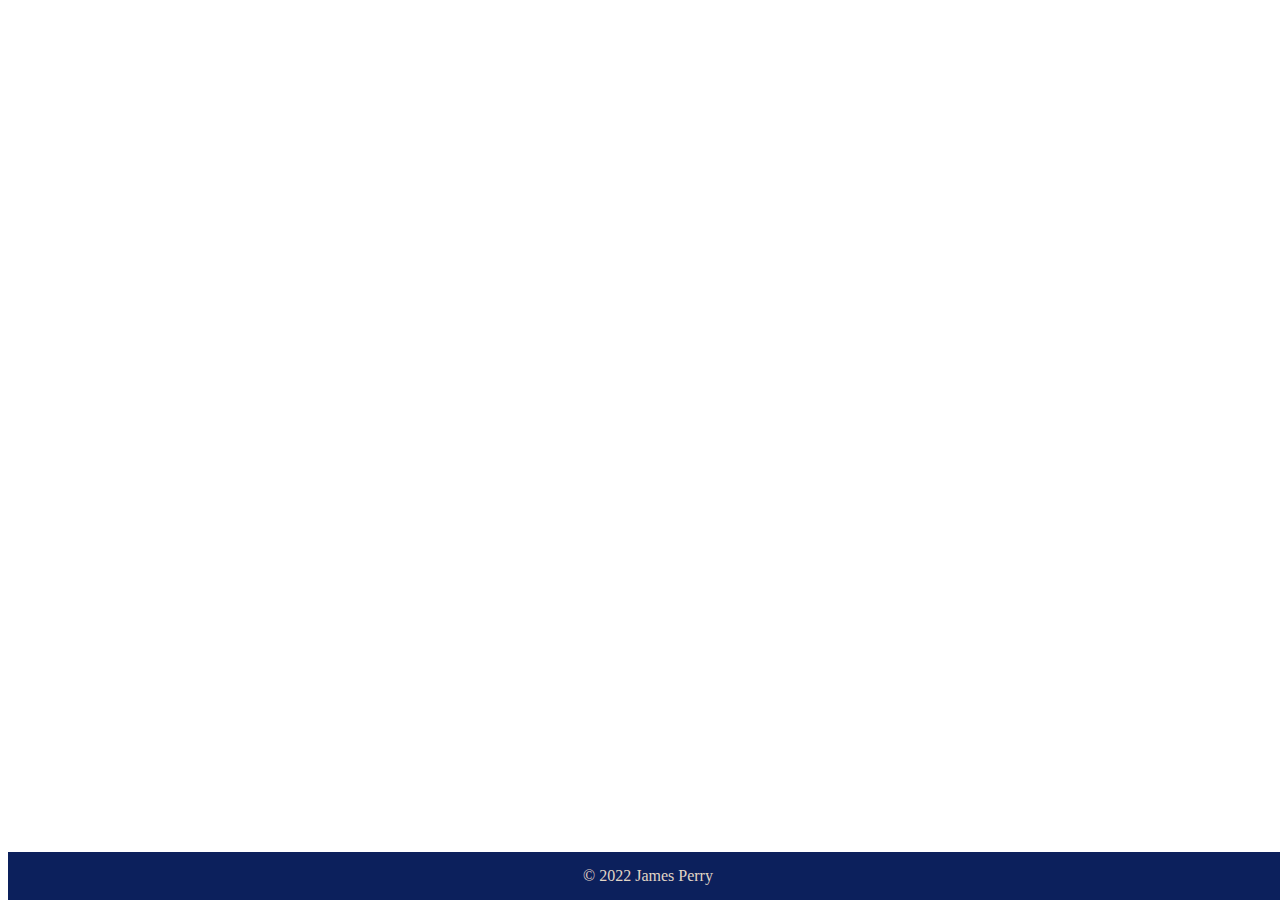
==== contact.html @ e045f465 "Added boilerplate, basic structure, and basic styling to the contact me html site" ====
<!DOCTYPE html>
<html lang="en">
<head>
    <meta charset="UTF-8">
    <meta http-equiv="X-UA-Compatible" content="IE=edge">
    <meta name="viewport" content="width=device-width, initial-scale=1.0">
    <title>Contact James Perry</title>
    <link rel="stylesheet" href="./assets/css/reset.css"/>
    <link rel="stylesheet" href="./assets/css/contact-style.css"/>
</head>
<body>
    <header>

    </header>
    <form>

    </form>
    <footer>
        <p>
            &copy 2022 James Perry
        </p>
    </footer>
</body>
</html>
---- assets/css/contact-style.css ----
:root {
    --dev-border-style: solid black;
    --header-text-color: rgb(226, 214, 198);
    --main-background-color: rgb(12, 32, 92);
}

header, footer {
    display: flex;
    background-color: var(--main-background-color);
    color: var(--header-text-color);
}

footer {
    margin: 0px;
    margin-top: 50px;
    height: 3rem;

    position: absolute;
    bottom: 0;

    justify-content: center;
    align-items: center;
    flex: 1;
    width: 100%;
}
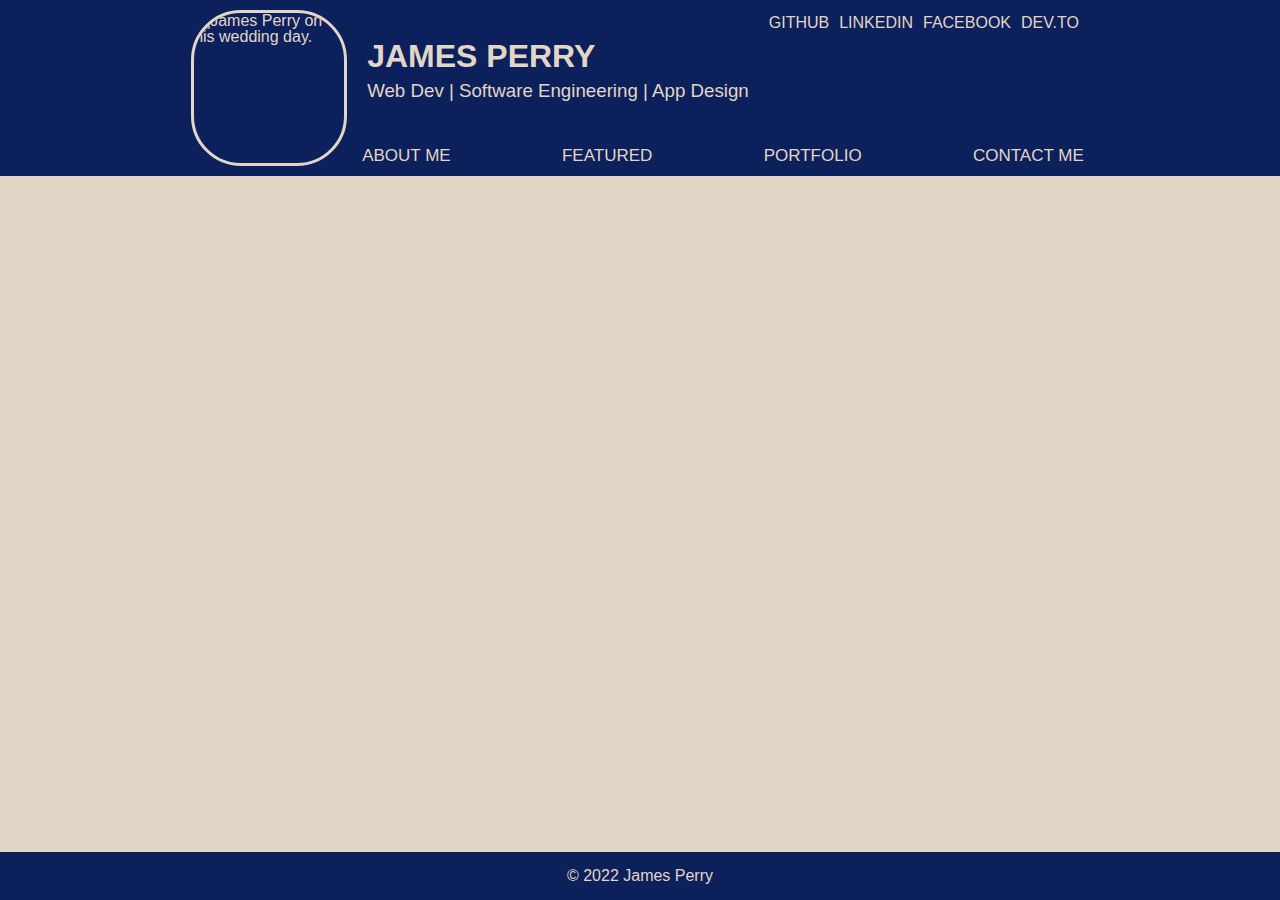
==== commit 278be82c: "Moved header styling to header.css to maintain consistency across all pages. Updated header html on " ====
--- a/contact.html
+++ b/contact.html
@@ -6,11 +6,34 @@
     <meta name="viewport" content="width=device-width, initial-scale=1.0">
     <title>Contact James Perry</title>
     <link rel="stylesheet" href="./assets/css/reset.css"/>
+    <link rel="stylesheet" href="./assets/css/header.css"/>
     <link rel="stylesheet" href="./assets/css/contact-style.css"/>
 </head>
 <body>
     <header>
-
+        <section id="profile-photo">
+                <img src="./assets/images/profile-picture.jpg" alt="James Perry on his wedding day."/>
+        </section>
+        <section id="right-header-container">
+            <section id="about-me-header">
+                <div id="header-text">
+                    <h1>James Perry</h1>
+                    <h3>Web Dev | Software Engineering | App Design</h3>
+                </div>
+                <div id ="social-media">
+                    <a href="https://github.com/pbp66">github</a>
+                    <a href="https://www.linkedin.com/in/james-perry-b7b135224/">linkedIn</a>
+                    <a href="https://www.facebook.com/james.perry.96343">facebook</a>
+                    <a href="https://dev.to/pbp66">dev.to</a>
+                </div>
+            </section>
+            <nav>
+                <a href="./about.html">about me</a>
+                <a href="./featured.html">featured</a>
+                <a href="./portfolio.html">portfolio</a>
+                <a href="./contact.html">contact me</a>
+            </nav>
+        </section>
     </header>
     <form>
 
--- a/assets/css/header.css
+++ b/assets/css/header.css
@@ -0,0 +1,159 @@
+:root {
+    --dev-border-style: solid black;
+    --header-text-color: rgb(226, 214, 198);
+    --main-background-color: rgb(12, 32, 92);
+}
+
+/*= Header Styles
+* Header is comprised of several sub flex boxes to distribute the elements
+* The top layer is split into two boxes: profile picture and the content on the right.
+* The right flex box contains two more flex boxes: Nav Bar and About Me information
+* The About Me information contains the last two flex boxes: about me content and external links pertaining to my career and interests.
+*/
+
+header, footer {
+    display: flex;
+
+    font-family: 'Gill Sans', 'Gill Sans MT', Calibri, 'Trebuchet MS', sans-serif;
+
+    background-color: var(--main-background-color);
+    color: var(--header-text-color);
+}
+
+header {
+    justify-content: center;
+}
+
+header a {
+    color: var(--header-text-color);
+    text-decoration: none;
+}
+
+h1 {
+    text-transform: uppercase;
+}
+
+/*= Profile Photo Styles
+* #profile-photo styles apply to the container for the image
+* #profile-phot img styles apply to the image itself
+* The before pseudo elements creates a flex box that grow to keep the header content centered in the page regardless of browser window size. Works in conjunction with #right-header-container::after.
+*/
+
+#profile-photo::before {
+    flex-grow:1;
+}
+
+#profile-photo {
+    margin: 10px 10px 10px 0px;
+    overflow: hidden;
+    border-radius: 50px;
+    border: solid 3px;
+    width: 150px;
+    height: 150px;
+    flex: none;
+    justify-content: flex-end;
+}
+
+#profile-photo img {
+    width: 180px;
+    height: 180px;
+    object-position: -10px -15px;
+}
+
+/*= Right Header Container
+* Contains two flex boxes to style the nav bar and the about me content.
+* The after pseudo elements creates a flex box that grow to keep the header content centered in the page regardless of browser window size. Works in conjunction with #profile-photo::before.
+*/
+
+/* #right-header-container::before {
+flex-grow: 1;
+} */
+
+#right-header-container {
+    display: flex;
+    flex-flow: column wrap;
+    align-content: stretch;
+}
+
+#right-header-container::after {
+    flex-grow: 1;
+}
+
+/*= About Me Header
+* This container separates the social media links and the brief about me section
+*/
+
+#about-me-header {
+    display: flex;
+    flex-flow: wrap;
+    flex: 1;
+}
+
+#header-text {
+/* margin-top: 35px; */
+    display: flex;
+    flex-direction: column;
+    margin-top: 40px;
+    padding: 0px 10px 5px 10px;
+    justify-content: flex-end;
+    flex: 1;
+}
+
+#header-text h3 {
+    margin-top: 10px;
+}
+
+#social-media {
+    display: flex;
+    padding: 5px;
+    flex-wrap: wrap;
+    text-transform: uppercase;
+    width: fit-content;
+}
+
+/*= Nav Bar
+* The nav bar contains links to other html sites: about me, featured, portfolio, and a form to contact me.
+*/
+
+nav {
+    text-transform:uppercase;
+    font-size: 17px;
+    margin-bottom: 2px;
+
+    display: flex;
+    justify-content: space-between;
+    align-items: flex-end;
+
+    height: fit-content;
+    width: 100%;
+    align-self: flex-end;
+    flex: 1;
+}
+
+nav a:hover {
+    color: #e4b2a1;
+}
+
+nav a, #social-media a {
+    padding: 10px 5px 10px 5px;
+    display: inline-block;
+    height: fit-content;
+}
+
+/*= Footer Content Styles
+*
+*/
+
+footer {
+    margin: 0px;
+    margin-top: 50px;
+    height: 3rem;
+
+    position: absolute;
+    bottom: 0;
+
+    justify-content: center;
+    align-items: center;
+    flex: 1;
+    width: 100%;
+}--- a/assets/css/contact-style.css
+++ b/assets/css/contact-style.css
@@ -4,22 +4,9 @@
     --main-background-color: rgb(12, 32, 92);
 }
 
-header, footer {
+body {
+    font-family: 'Gill Sans', 'Gill Sans MT', Calibri, 'Trebuchet MS', sans-serif;
+    background-color: var(--header-text-color);
     display: flex;
-    background-color: var(--main-background-color);
-    color: var(--header-text-color);
-}
-
-footer {
-    margin: 0px;
-    margin-top: 50px;
-    height: 3rem;
-
-    position: absolute;
-    bottom: 0;
-
-    justify-content: center;
-    align-items: center;
-    flex: 1;
-    width: 100%;
+    flex-flow: column wrap;
 }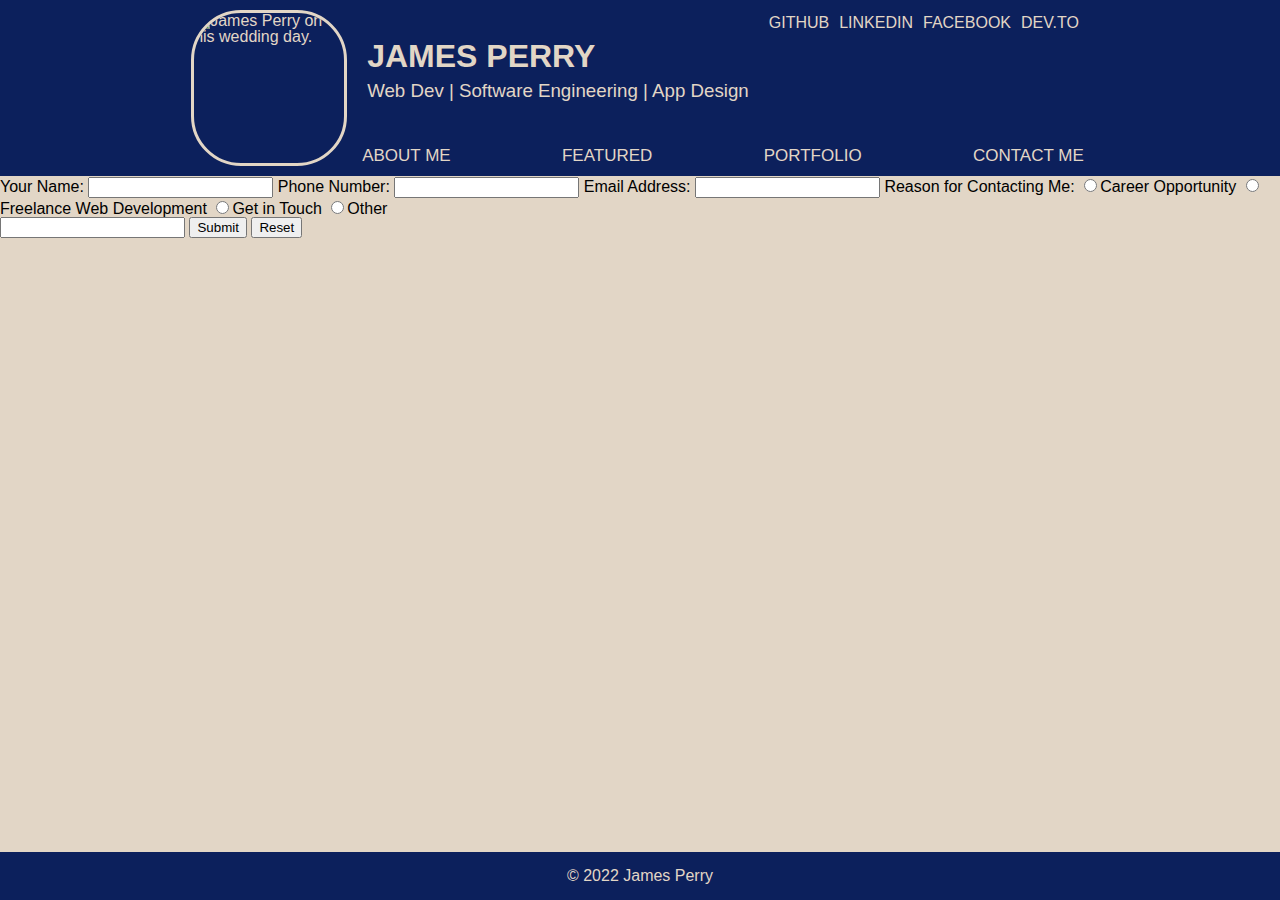
==== commit 93dee3f7: "Added contact form with content to content.html" ====
--- a/contact.html
+++ b/contact.html
@@ -12,7 +12,9 @@
 <body>
     <header>
         <section id="profile-photo">
+            <a href="./index.html">
                 <img src="./assets/images/profile-picture.jpg" alt="James Perry on his wedding day."/>
+            </a>
         </section>
         <section id="right-header-container">
             <section id="about-me-header">
@@ -35,9 +37,41 @@
             </nav>
         </section>
     </header>
-    <form>
+    <main>
+        <form>
+            <label for="fullname">Your Name:
+                <input type="text" id="fullname" name="fullname" width="" required>
+            </label>
+            <label for="phone-number">Phone Number:
+                <input type="tel" id="phone-number" name="phone-number">
+            </label>
+            <label for="email-address">Email Address:
+                <input type="email" id="email-address" name="email-address" required>
+            </label>
+            <label for="reason">Reason for Contacting Me:
+                <form id="reason">
+                    <label for="reason">
+                        <input type="radio" name="reason" id="career-opportunity" required>Career Opportunity
+                    </label>
+                    <label for="reason">
+                        <input type="radio" name="reason" id="freelance-web-development">Freelance Web Development
+                    </label>
+                    <label for="reason">
+                        <input type="radio" name="reason" id="get-in-touch">Get in Touch
+                    </label>
+                    <label for="reason">
+                        <input type="radio" name="reason" id="other">Other
+                    </label>
+                </form>
+            </label>
+            <label for="comment-box">
+                <input type="text" id="comment-box" name="comment-box">
+            </label>
+            <input type="submit" value="Submit">
+            <input type="reset" value="Reset">
+        </form>
+    </main>
 
-    </form>
     <footer>
         <p>
             &copy 2022 James Perry
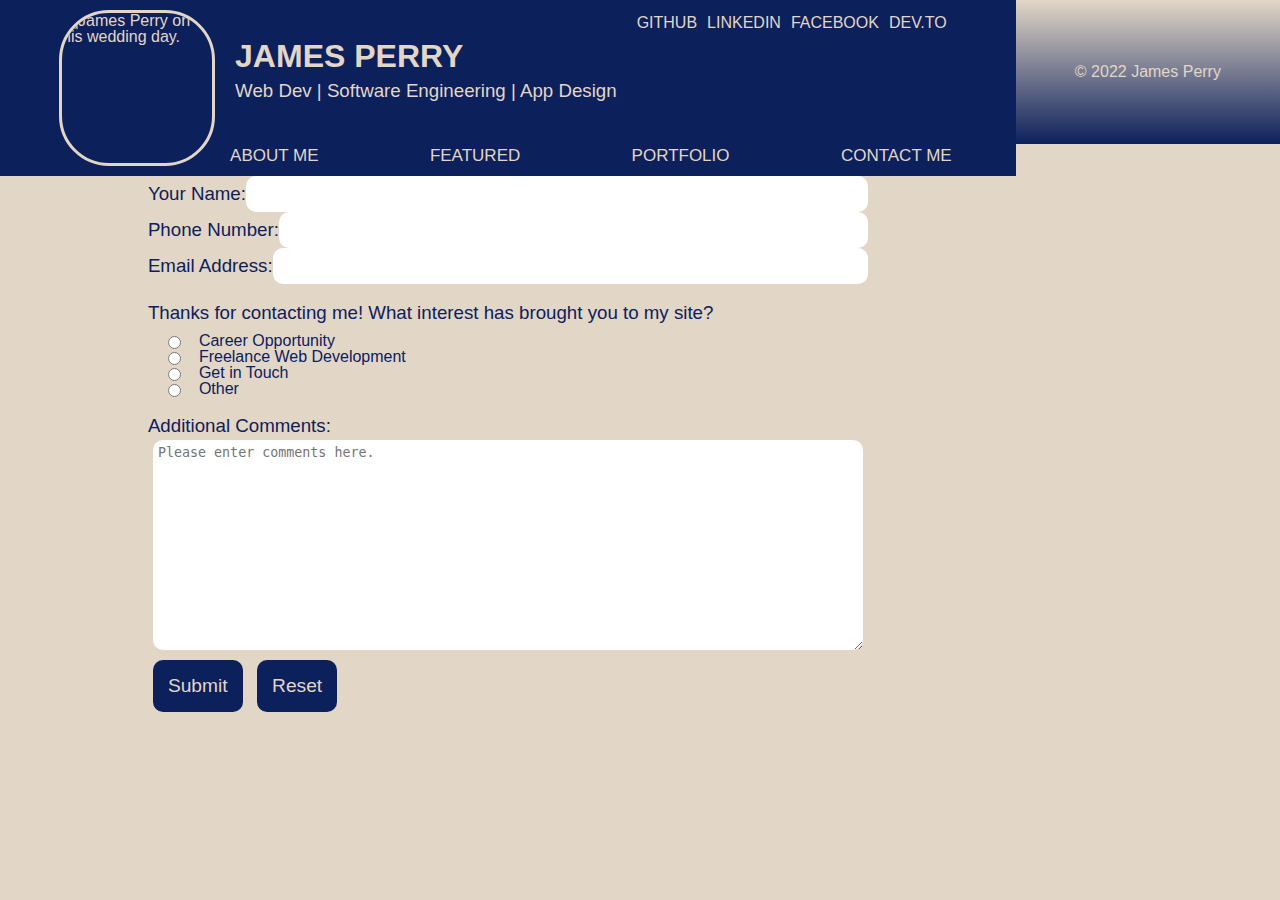
==== commit a24369c4: "contact.html was accidentally deleted. File restored" ====
--- a/contact.html
+++ b/contact.html
@@ -6,7 +6,7 @@
     <meta name="viewport" content="width=device-width, initial-scale=1.0">
     <title>Contact James Perry</title>
     <link rel="stylesheet" href="./assets/css/reset.css"/>
-    <link rel="stylesheet" href="./assets/css/header.css"/>
+    <link rel="stylesheet" href="./assets/css/header-footer.css"/>
     <link rel="stylesheet" href="./assets/css/contact-style.css"/>
 </head>
 <body>
@@ -39,43 +39,55 @@
     </header>
     <main>
         <form>
-            <label for="fullname">Your Name:
-                <input type="text" id="fullname" name="fullname" width="" required>
-            </label>
-            <label for="phone-number">Phone Number:
-                <input type="tel" id="phone-number" name="phone-number">
-            </label>
-            <label for="email-address">Email Address:
-                <input type="email" id="email-address" name="email-address" required>
-            </label>
-            <label for="reason">Reason for Contacting Me:
-                <form id="reason">
-                    <label for="reason">
-                        <input type="radio" name="reason" id="career-opportunity" required>Career Opportunity
-                    </label>
-                    <label for="reason">
-                        <input type="radio" name="reason" id="freelance-web-development">Freelance Web Development
-                    </label>
-                    <label for="reason">
-                        <input type="radio" name="reason" id="get-in-touch">Get in Touch
-                    </label>
-                    <label for="reason">
-                        <input type="radio" name="reason" id="other">Other
-                    </label>
-                </form>
+            <section id="contact-info">
+                <label for="fullname">
+                    <h3>Your Name:</h3>
+                    <input type="text" id="fullname" name="fullname" required>
+                </label>
+                <label for="phone-number">
+                    <h3>Phone Number:</h3>
+                    <input type="tel" id="phone-number" name="phone-number">
+                </label>
+                <label for="email-address">
+                    <h3>Email Address:</h3>
+                    <input type="email" id="email-address" name="email-address" required>
+                </label>
+            </section>
+            <label for="reason" id="reason">
+                <h3>Thanks for contacting me! What interest has brought you to my site?</h3>
+                <label for="reason">
+                    <input type="radio" name="reason" id="career-opportunity" required>
+                    <p>Career Opportunity</p>
+                </label>
+                <label for="reason">
+                    <input type="radio" name="reason" id="freelance-web-development">
+                    <p>Freelance Web Development</p>
+                </label>
+                <label for="reason">
+                    <input type="radio" name="reason" id="get-in-touch">
+                    <p>Get in Touch</p>
+                </label>
+                <label for="reason">
+                    <input type="radio" name="reason" id="other">
+                    <p>Other</p>
+                </label>
             </label>
             <label for="comment-box">
-                <input type="text" id="comment-box" name="comment-box">
+                <h3>Additional Comments:</h3>
+                <textarea id="comment-box" name="comment-box" placeholder="Please enter comments here."></textarea>
             </label>
-            <input type="submit" value="Submit">
-            <input type="reset" value="Reset">
+            <section id="buttons">
+                <input type="submit" value="Submit">
+                <input type="reset" value="Reset">
+            </section>
         </form>
     </main>
-
-    <footer>
-        <p>
-            &copy 2022 James Perry
-        </p>
-    </footer>
+    <div id="footer-container">
+        <footer>
+            <p>
+                &copy 2022 James Perry
+            </p>
+        </footer>
+    </div>
 </body>
 </html>--- a/assets/css/header-footer.css
+++ b/assets/css/header-footer.css
@@ -0,0 +1,244 @@
+:root {
+    --dev-border-style: solid black;
+    --header-text-color: rgb(226, 214, 198);
+    --main-background-color: rgb(12, 32, 92);
+    --footer-height: 9rem;
+    --accent-color: #e99274;
+}
+
+/*= Header Styles
+* Header is comprised of several sub flex boxes to distribute the elements
+* The top layer is split into two boxes: profile picture and the content on the right.
+* The right flex box contains two more flex boxes: Nav Bar and About Me information
+* The About Me information contains the last two flex boxes: about me content and external links pertaining to my career and interests.
+*/
+
+header, footer {
+    display: flex;
+
+    font-family: 'Segoe UI', Tahoma, Geneva, Verdana, sans-serif;
+
+    background-color: var(--main-background-color);
+    color: var(--header-text-color);
+}
+
+header {
+    justify-content: center;
+}
+
+header a {
+    color: var(--header-text-color);
+    text-decoration: none;
+}
+
+h1 {
+    text-transform: uppercase;
+}
+
+ a:hover {
+    color: var(--accent-color);
+}
+
+/*= Profile Photo Styles
+* #profile-photo styles apply to the container for the image
+* #profile-phot img styles apply to the image itself
+* The before pseudo elements creates a flex box that grow to keep the header content centered in the page regardless of browser window size. Works in conjunction with #right-header-container::after.
+*/
+
+#profile-photo::before {
+    flex-grow:1;
+}
+
+#profile-photo {
+    margin: 10px 10px 10px 0px;
+    overflow: hidden;
+    border-radius: 50px;
+    border: solid 3px;
+    width: 150px;
+    height: 150px;
+    flex: none;
+    justify-content: flex-end;
+}
+
+#profile-photo:hover {
+    border: solid 3px var(--accent-color);
+}
+
+#profile-photo img {
+    width: 180px;
+    height: 180px;
+    object-position: -10px -15px;
+}
+
+/*= Right Header Container
+* Contains two flex boxes to style the nav bar and the about me content.
+* The after pseudo elements creates a flex box that grow to keep the header content centered in the page regardless of browser window size. Works in conjunction with #profile-photo::before.
+*/
+
+/* #right-header-container::before {
+flex-grow: 1;
+} */
+
+#right-header-container {
+    display: flex;
+    flex-flow: column wrap;
+    align-content: stretch;
+}
+
+#right-header-container::after {
+    flex-grow: 1;
+}
+
+/*= About Me Header
+* This container separates the social media links and the brief about me section
+*/
+
+#about-me-header {
+    display: flex;
+    flex-flow: wrap;
+}
+
+#header-text {
+/* margin-top: 35px; */
+    display: flex;
+    flex-direction: column;
+    margin-top: 40px;
+    padding: 0px 10px 5px 10px;
+    justify-content: flex-end;
+}
+
+#header-text h3 {
+    margin-top: 10px;
+}
+
+#social-media {
+    display: flex;
+    padding: 5px;
+    flex-wrap: wrap;
+    text-transform: uppercase;
+    width: fit-content;
+}
+
+/*= Nav Bar
+* The nav bar contains links to other html sites: about me, featured, portfolio, and a form to contact me.
+*/
+
+nav {
+    text-transform:uppercase;
+    font-size: 17px;
+    margin-bottom: 2px;
+
+    display: flex;
+    justify-content: space-between;
+    align-items: flex-end;
+
+    height: fit-content;
+    width: 100%;
+    align-self: flex-end;
+    flex: 1;
+}
+
+nav a, #social-media a {
+    padding: 10px 5px 10px 5px;
+    display: inline-block;
+    height: fit-content;
+}
+
+main {
+    display: flex;
+    flex-flow: column wrap;
+    align-content: center;
+}
+
+/*= Footer Content Styles
+*
+*/
+
+footer {
+    background-image: linear-gradient(var(--header-text-color),var(--main-background-color));
+    
+    margin: 0px;
+    height: var(--footer-height);
+
+    position: sticky;
+    bottom: 0;
+
+    justify-content: center;
+    align-items: center;
+    width: 100%;
+}
+
+/*= Media Queries
+* For large and small smartphones
+*/
+
+@media screen and (max-width: 768px), screen and (max-width: 576px) {
+    * {
+        align-items: center;
+        align-content: center;
+    }
+
+    header {   
+        flex-flow: column wrap;
+        flex: 1;
+        width: 100%;
+    }
+
+    #profile-photo {
+        /* TODO: Make picture and nav bar relative to each other. All element should move down if the nav bar wraps itself. I may need to make another media query if the nav bar reaches a certain pixel width*/
+        position: relative;
+        top: 27px;
+        flex-flow: column wrap;
+        margin: 0px;
+        margin-top: 10px;
+    }
+
+    #right-header-container {
+        position: relative;
+        top: 40px;
+        flex-flow: column wrap;
+    }
+
+    #about-me-header {
+        flex-flow: column wrap;
+        height: fit-content;
+    }
+
+    #header-text {
+        position: relative;
+        flex-flow: column wrap;
+        text-align: center;
+        top: -45px;
+    }
+
+    #social-media {
+        position: relative;
+        top: -50px;
+        flex-flow: row wrap;
+        justify-content: space-around;
+        align-self: center;
+    }
+
+    nav {
+        position: fixed;
+        top: 0;
+
+        flex-flow: row;
+        justify-content: space-around;
+        align-self: center;
+        background-color: var(--main-background-color);
+    }
+
+    #slide-show, #about-me-video {
+        height: 40vh;
+        width: 90vw;
+    }
+
+    #about-me-video video {
+        width: 90vw;
+    }
+
+    #footer-container {
+        width: 100%;
+    }
+}--- a/assets/css/contact-style.css
+++ b/assets/css/contact-style.css
@@ -9,4 +9,83 @@
     background-color: var(--header-text-color);
     display: flex;
     flex-flow: column wrap;
+}
+
+main form {
+    display: flex;
+    flex-flow: column wrap;
+    justify-content: flex-start;
+    color: var(--main-background-color);
+}
+
+#contact-info {
+    display: flex;
+    flex-flow: column wrap;
+}
+
+#contact-info label {
+    display: flex;
+    align-items: center;
+}
+
+#contact-info input {
+    font-size: 1.5rem;
+    border: solid transparent;
+    border-radius: 10px;
+    flex: 1;
+}
+
+#phone-number {
+    flex: none;
+    width: 10.5rem;
+}
+
+#reason {
+    display: flex;
+    flex-flow: column;
+    flex: 1;
+    margin: 20px 0px;
+}
+
+#reason label {
+    padding: 0px 15px;
+    display: flex;
+    justify-content: flex-start;
+    align-items: center;
+}
+
+#reason h3 {
+    word-wrap: break-word;
+    margin-bottom: 10px;
+}
+
+#reason label p {
+    padding: 0px 15px;
+}
+
+label[for="comment-box"] {
+    display: flex;
+    flex-flow: column;
+}
+
+#comment-box {
+    flex: 1;
+    min-height: 200px;
+    min-width: 700px;
+    border: transparent;
+    border-radius: 10px;
+    padding: 5px;
+    margin: 5px;
+}
+
+#buttons input {
+    display: inline;
+    border: transparent;
+    border-radius: 10px;
+    padding: 15px;
+    margin: 5px;
+    color: var(--header-text-color);
+    background-color: var(--main-background-color);
+    font-size: 1.2rem;
+    margin-bottom: 50px;
 }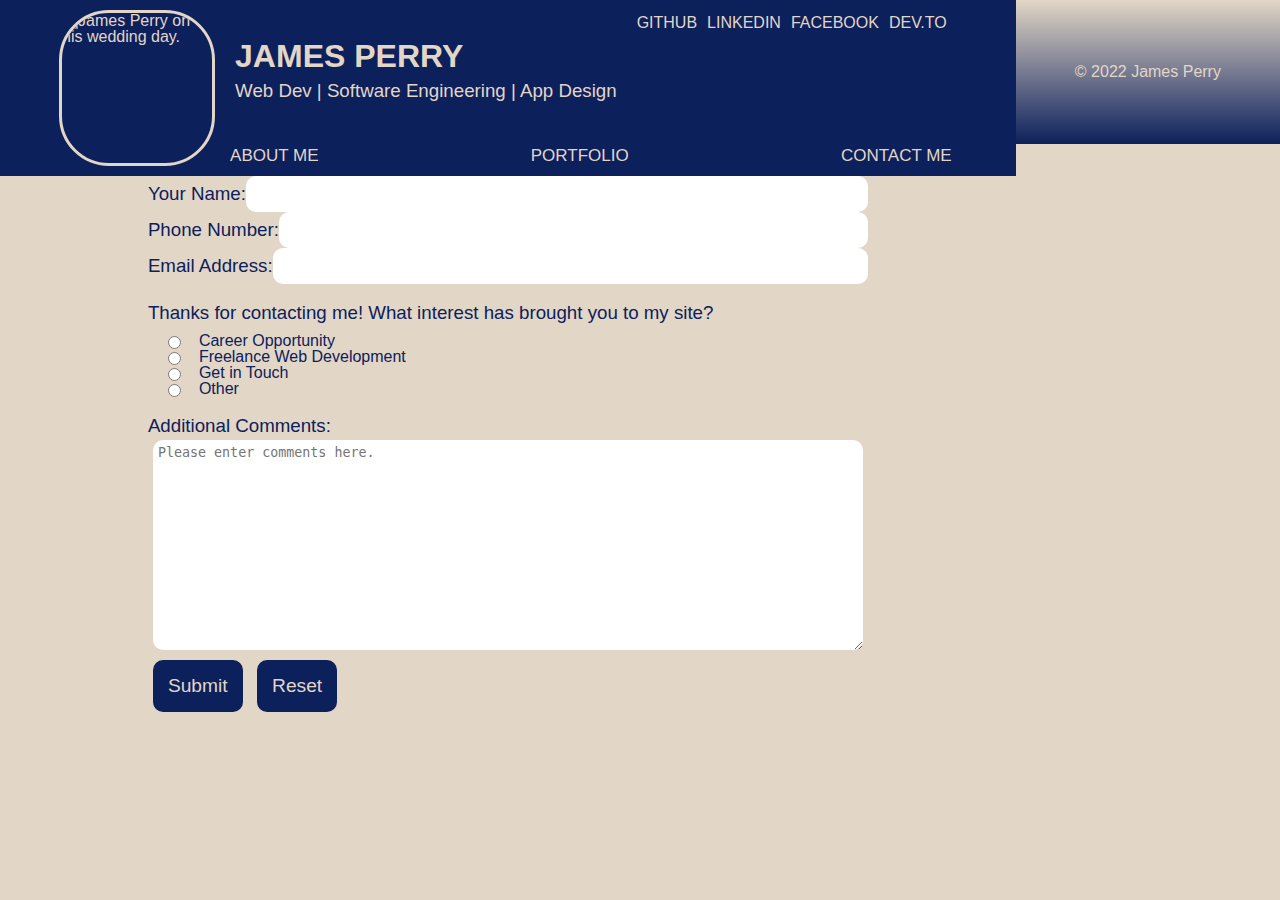
==== commit a51f84a9: "Modified contact.html to remove unused content in the nav bar. Also updated links to refer to the se" ====
--- a/contact.html
+++ b/contact.html
@@ -30,9 +30,8 @@
                 </div>
             </section>
             <nav>
-                <a href="./about.html">about me</a>
-                <a href="./featured.html">featured</a>
-                <a href="./portfolio.html">portfolio</a>
+                <a href="././index.html#about-me">about me</a>
+                <a href="./index.html#portfolio">portfolio</a>
                 <a href="./contact.html">contact me</a>
             </nav>
         </section>
